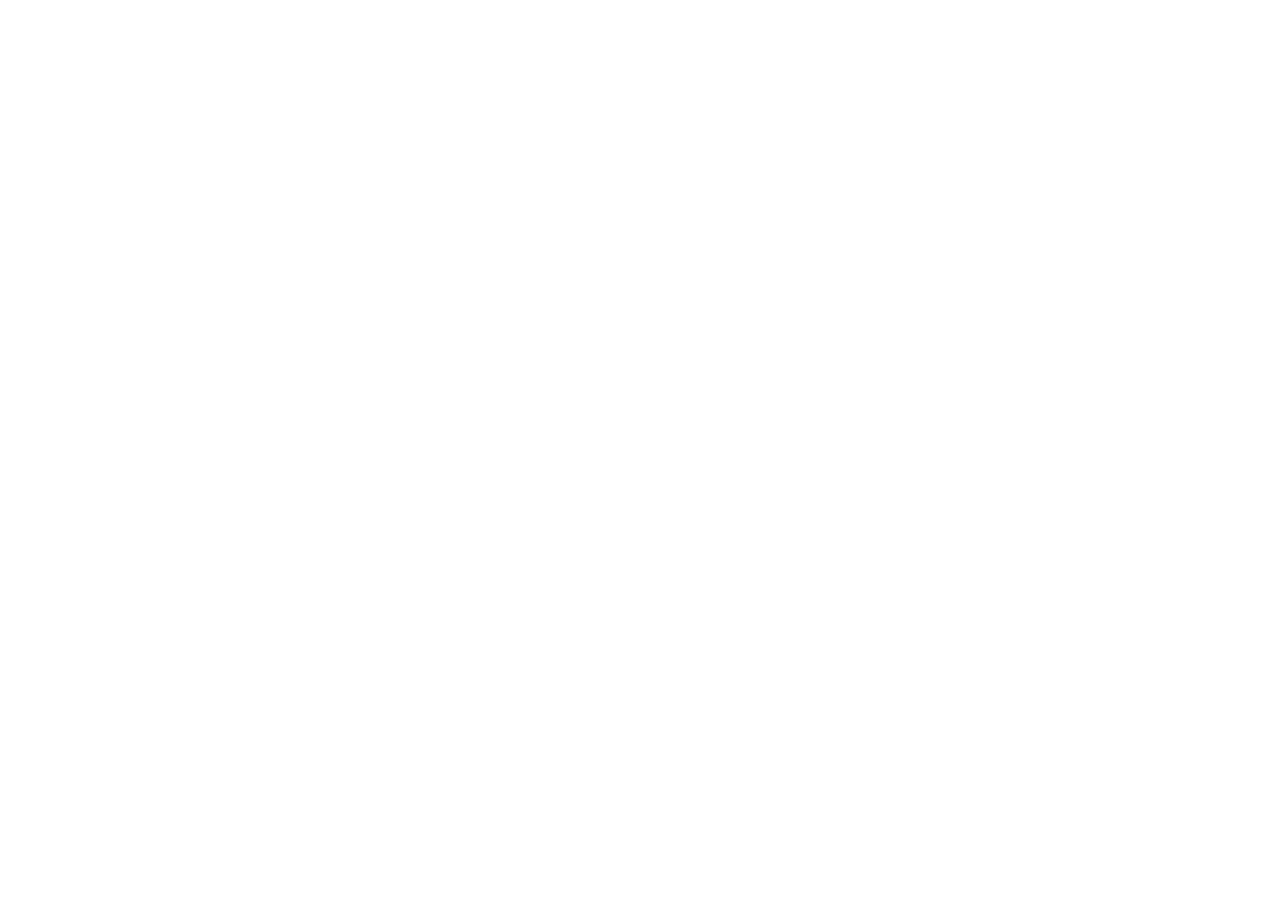
==== index.html @ 53524a4d "todos los archivos provenientes del curso practico de front-end" ====
<!DOCTYPE html>
<html lang="en">
<head>
    <meta charset="UTF-8">
    <meta http-equiv="X-UA-Compatible" content="IE=edge">
    <meta name="viewport" content="width=device-width, initial-scale=1.0">
    <link rel="preconnect" href="https://fonts.googleapis.com">
    <link rel="preconnect" href="https://fonts.gstatic.com" crossorigin>
    <link href="https://fonts.googleapis.com/css2?family=Quicksand:wght@300;500;700&display=swap" rel="stylesheet">
    <title>YardSale</title>
</head>
<body>
    <style>
        :root{
            --very-light-pink:#c7c7c7;
            --hospital-green: #acd9b2;
            --white: #ffffff;
            --black: #000000;

        }
        body{
            font-family: 'Quicksand', sans-serif;
        }
    </style>
</body>
</html>
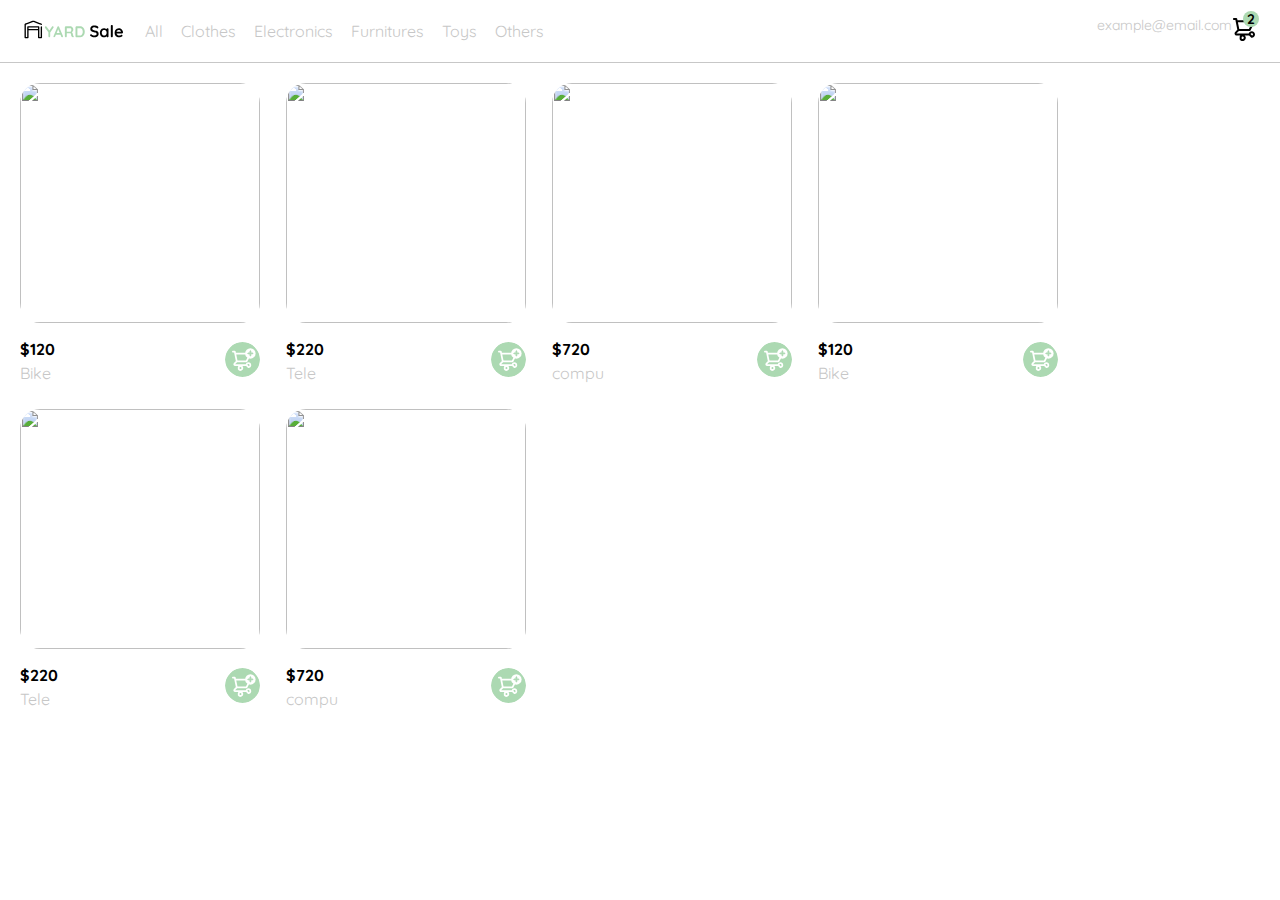
==== commit 3b2f350c: "js added with a lot functionalities to the web" ====
--- a/index.html
+++ b/index.html
@@ -7,20 +7,163 @@
     <link rel="preconnect" href="https://fonts.googleapis.com">
     <link rel="preconnect" href="https://fonts.gstatic.com" crossorigin>
     <link href="https://fonts.googleapis.com/css2?family=Quicksand:wght@300;500;700&display=swap" rel="stylesheet">
-    <title>YardSale</title>
+    <link rel="stylesheet" href="./styles.css">
+    <title>YardSale:la tienda para gente cool😎</title>
 </head>
 <body>
-    <style>
-        :root{
-            --very-light-pink:#c7c7c7;
-            --hospital-green: #acd9b2;
-            --white: #ffffff;
-            --black: #000000;
+    <nav>
+        <img src="./icons/icon_menu.svg" alt="menu" class="menu">
 
-        }
-        body{
-            font-family: 'Quicksand', sans-serif;
-        }
-    </style>
+        <div class="navbar-left">
+            <img src="./logos/logo_yard_sale.svg" alt="logo" class="logo">
+            <ul>
+                <li><a href="#">All</a></li>
+                <li><a href="#">Clothes</a></li>
+                <li><a href="#">Electronics</a></li>
+                <li><a href="#">Furnitures</a></li>
+                <li><a href="#">Toys</a></li>
+                <li><a href="#">Others</a></li>
+            </ul>
+        </div>
+
+        <div class="navbar-right">
+            <ul>
+                <li class="navbar-email">example@email.com</li>
+                <li class="navbar-shopping-card">
+                    <img src="./icons/icon_shopping_cart.svg" alt="shopping card">
+                    <div>2</div>
+                </li>
+            </ul>
+        </div>
+
+        <div class="desktop-menu inactive">
+            <ul>
+                <li><a href="#" class="title">My orders</a></li>
+                <li><a href="#" class="title">My account</a></li>
+                <li><a href="#" class="title">Sign out</a></li>
+            </ul>
+        </div>
+
+        <div class="mobile-menu inactive">
+        <ul>
+             <li>
+                  <a href="#">CATEGORIES</a>
+             </li>
+             <li><a href="#">All</a></li>
+             <li><a href="#">Clothes</a></li>
+             <li><a href="#">Electronics</a></li>
+             <li><a href="#">Furnitures</a></li>
+             <li><a href="#">Tags</a></li>
+             <li><a href="#">Others</a></li>
+        </ul>
+     
+        <ul>
+         <li><a href="#">My orders</a></li>
+         <li><a href="#">MY account</a></li>
+        </ul>
+     
+        <ul>
+         <li class="email-parent"><a href="#" class="email-child">cloud@email.com</a></li>
+         <li><a href="#" class="sign-out">Sign out</a></li>
+        </ul>
+
+    </div>
+
+    
+
+
+    </nav>
+
+    <aside class="product-detail inactive">
+        <div class="title-container">
+            <img src="./icons/flechita.svg" alt="arrow">
+            <p class="title">My order</p>
+        </div>
+        <div class="my-order-content">
+            
+            <div class="shopping-cart">
+                <figure>
+                    <img src="https://images.pexels.com/photos/276517/pexels-photo-276517.jpeg?auto=compress&cs=tinysrgb&dpr=2&h=650&w=940" alt="una cicla  ">
+                </figure>
+                <p>Bike</p>
+                <p>$30,00</p>
+                <img src="./icons/icon_close.png" alt="close">
+            </div>
+            
+            <div class="shopping-cart">
+                <figure>
+                    <img src="https://images.pexels.com/photos/276517/pexels-photo-276517.jpeg?auto=compress&cs=tinysrgb&dpr=2&h=650&w=940" alt="una cicla  ">
+                </figure>
+                <p>Bike</p>
+                <p>$30,00</p>
+                <img src="./icons/icon_close.png" alt="close">
+            </div>
+    
+            <div class="shopping-cart">
+                <figure>
+                    <img src="https://images.pexels.com/photos/276517/pexels-photo-276517.jpeg?auto=compress&cs=tinysrgb&dpr=2&h=650&w=940" alt="una cicla  ">
+                </figure>
+                <p>Bike</p>
+                <p>$30,00</p>
+                <img src="./icons/icon_close.png" alt="close">
+            </div>
+    
+              <div class="shopping-cart">
+                  <figure>
+                    <img src="https://images.pexels.com/photos/276517/pexels-photo-276517.jpeg?auto=compress&cs=tinysrgb&dpr=2&h=650&w=940" alt="una cicla  ">
+                </figure>
+                <p>Bike</p>
+                <p>$30,00</p>
+                <img src="./icons/icon_close.png" alt="close">
+            </div>
+    
+            <div class="shopping-cart">
+                <figure>
+                    <img src="https://images.pexels.com/photos/276517/pexels-photo-276517.jpeg?auto=compress&cs=tinysrgb&dpr=2&h=650&w=940" alt="una cicla  ">
+                </figure>
+                <p>Bike</p>
+                <p>$30,00</p>
+                <img src="./icons/icon_close.png" alt="close">
+            </div>
+    
+            <div class="shopping-cart">
+                <figure>
+                    <img src="https://images.pexels.com/photos/276517/pexels-photo-276517.jpeg?auto=compress&cs=tinysrgb&dpr=2&h=650&w=940" alt="una cicla  ">
+                </figure>
+                <p>Bike</p>
+                <p>$30,00</p>
+                <img src="./icons/icon_close.png" alt="close">
+            </div>
+            <div class="order">
+                <p>
+                    <span>Total</span>
+                </p>
+                <p>$560.00</p>
+            
+            </div>
+             <button class="primary-button">
+                Checkout
+           </button>
+        </div>
+      
+    </aside>
+
+    <section class="main-container">
+        <div class="cards-container">
+            <!-- <div class="product-card">
+                <img src="https://images.pexels.com/photos/276517/pexels-photo-276517.jpeg?auto=compress&cs=tinysrgb&w=600" alt="">
+                <div class="product-info">
+                    <div>
+                        <p>$120,00</p>
+                        <p>Bike</p>
+                    </div>
+                    <figure>
+                        <img src="./icons/bt_add_to_cart.svg" alt="">
+                    </figure>
+                </div>
+            </div>  -->
+        </div>
+    </section>
+<script src="./main.js"></script>
 </body>
 </html>--- a/styles.css
+++ b/styles.css
@@ -0,0 +1,341 @@
+/*Generales*/
+:root{
+    --very-light-pink:#c7c7c7;
+    --hospital-green: #acd9b2;
+    --text-input-field: #F7F7F7;
+    --white: #ffffff;
+    --black: #000000;
+    --sm: 14px;
+    --md: 16px;
+    --lg: 18px;
+
+}
+body{
+    margin: 0;
+    padding: 0;
+    box-sizing: border-box;
+    font-family: 'Quicksand', sans-serif;
+}
+
+.inactive{
+    display:none;
+}
+/*Navbar(general)*/
+nav{
+    display: flex;
+    justify-content: space-between;
+    padding: 0 24px;
+    border-bottom: 1px solid var(--very-light-pink);
+}
+.menu{
+    display: none;
+}
+.logo{
+    width: 100px;
+}
+.navbar-left ul,
+.navbar-right ul{
+    list-style: none;
+    padding: 0;
+
+    display: flex;
+    align-items: center;
+}
+.navbar-left{
+    display: flex;
+
+}
+.navbar-left ul{
+    margin-left: 12px;
+}
+.navbar-left ul a,
+.navbar-right ul a{
+    text-decoration: none;
+    color: var(--very-light-pink);
+    border: 1px solid var(--white);
+    border-radius: 8px;
+    padding: 8px;
+    height: 60px;
+}
+.navbar-left ul a:hover,
+.navbar-right ul a:hover{
+    color: var(--hospital-green);
+    border: 1px solid var(--hospital-green);
+}   
+.navbar-email{
+    color: var(--very-light-pink);
+    font-size: var(--sm);
+    margin-bottom: 12px;
+    cursor:pointer;
+}
+.navbar-shopping-card{
+    position: relative;
+}
+.navbar-shopping-card div{
+    width: 16px;
+    height: 16px;
+    background-color: var(--hospital-green);
+    border-radius: 50%;
+    font-size: var(--sm);
+    font-weight: bold;
+    position: absolute;
+    top: -6px;
+    right: -3px;
+    display: flex;
+    justify-content: center;
+    align-items: center;
+}
+.desktop-menu{
+    position:absolute;
+    top:60px;
+    right:60px;
+    background-color: var(--white);
+    width: 100px;
+    height: auto;
+    border: 1px solid var(--very-light-pink);
+    padding: 20px 20px 0 20px;
+   
+}
+.desktop-menu ul{
+    list-style: none;
+    margin: 0;
+    padding: 0;
+    
+}
+.desktop-menu ul li{
+    text-align: end;
+    
+}
+ .desktop-menu ul li:nth-child(1),
+ .desktop-menu ul li:nth-child(2){
+    font-weight: bold;
+}
+.desktop-menu ul li:last-child{
+    padding-top: 20px;
+    border-top: 1px solid var(--very-light-pink);
+}
+.desktop-menu ul li:last-child a{
+    color: var(--hospital-green);
+    font-size: var(--sm);
+
+}
+.desktop-menu ul li a{
+    color: var(--black);
+    text-decoration: none;
+    margin-bottom: 20px;
+    display: inline-block;
+}
+
+/*Mobile navb*/
+
+.mobile-menu{
+    background-color: var(--white);
+    position: absolute;
+    top: 60px;
+    padding: 24px;
+}
+.mobile-menu ul{
+    list-style: none;
+    margin: 24px 0 0;
+}
+.mobile-menu ul:nth-child(1){
+    border-bottom: 1px solid var(--very-light-pink);
+}
+.mobile-menu ul li{
+    margin-bottom: 24px;
+}
+
+.mobile-menu .email-parent .email-child{
+    font-size: var(--sm);
+    font-weight: 300;
+}
+.mobile-menu .sign-out{
+    font-size: var(--sm);
+    color: var(--hospital-green);
+}
+.mobile-menu ul:nth-child(3){
+    position: absolute;
+    bottom: 0;
+}
+.mobile-menu a{
+    text-decoration: none;
+    color: var(--black);
+    font-weight: bold;
+    /* margin-bottom: 24px; */
+}
+
+/*Aside (product detail y carrito)*/
+.product-detail{
+    background-color: var(--white);
+    width: 360px;
+    padding: 24px;
+    position: absolute;
+    right: 0;
+    
+
+   }
+   .title-container{
+    display: flex;
+   }
+   .title-container img{
+    display: flex;
+    transform: rotate(180deg);
+    margin-right: 14px;
+   }
+   .title{
+    font-size: var(--lg);
+    font-weight: bold;
+   }
+   .order {
+    display: grid;
+    grid-template-columns: auto 1fr;
+    gap: 16px;
+    align-items: center;
+    background-color: var(--text-input-field);
+    margin-bottom: 24px;
+    border-radius: 8px;
+    padding: 0 24px;
+}
+
+.order p:nth-child(1) {
+    display: flex;
+    flex-direction: column;
+}
+
+.order p:nth-child(2) {
+    text-align: end;
+    font-weight: bold;
+}
+
+.order p span:nth-child(1) {
+    font-size: 14px;
+    font-weight: bold;
+}
+.shopping-cart {
+    display: grid;
+    grid-template-columns: auto 1fr auto auto;
+    gap: 16px;
+    margin-bottom: 24px;
+    align-items: center;
+}
+
+.shopping-cart figure {
+    margin: 0;
+}
+
+.shopping-cart figure img {
+    width: 100px;
+    height: 100px;
+    border-radius: 20px;
+    object-fit: cover;
+}
+
+.shopping-cart p:nth-child(2) {
+    color: var(--very-light-pink);
+}
+
+.shopping-cart p:nth-child(3) {
+    font-size: 14px;
+    font-weight: bold;
+}
+
+   
+   .primary-button{
+        background-color: var(--hospital-green);
+        border-radius: 8px;
+        border: none;
+        color: var(--white);
+        width: 100%;
+        cursor: pointer;
+        font-size: var(--md);
+        font-weight: bold;
+        height: 50px;
+    }
+
+    /*Products list*/
+    .cards-container{
+        display: grid;
+        grid-template-columns: repeat(auto-fill, 240px);
+        gap: 26px;
+        margin-top: 20px;
+        margin-left: 20px; 
+       }
+       .product-card{
+        width: 240px;
+       }
+       .product-card img{
+        width: 100%;
+        height: 240px;
+        border-radius: 20px;
+        object-fit: cover;
+       }
+       
+       .product-info{
+        display: flex;
+        justify-content: space-between;
+        align-items: center;
+        margin-top: 12px;
+       }
+       .product-info figure {
+        margin: 0;
+       }
+    
+       .product-info figure img{
+        width: 35px;
+        height: 35px;
+       }
+       .product-info div p:nth-child(1){
+        font-weight: bold;
+        font-size: var(--md);
+        margin-top: 0;
+        margin-bottom: 4px;
+       }
+       .product-info div p:nth-child(2){
+    
+        font-size: var(--md);
+        margin-top: 0;
+        margin-bottom:0;
+        color: var(--very-light-pink)
+       }
+       @media (max-width:640px){
+        .cards-container{
+            display: grid;
+            grid-template-columns: repeat(auto-fill, 140px);
+       }
+       .product-card{
+            width: 140px;
+       }
+       .product-card img{
+            width: 100%;
+            height: 140px;
+            
+       }
+       }
+    
+
+@media (max-width: 640px){
+    .product-detail{
+        width: 100%;
+    }
+}
+
+@media (max-width: 640px){
+.menu{
+    display:block;
+}
+.navbar-left ul{
+    display: none;
+}
+.navbar-email{
+    display: none;
+}
+.desktop-menu{
+    display: none;
+}
+}
+
+@media(min-width: 641px){
+    .mobile-menu{
+        display:none;
+    }
+}
